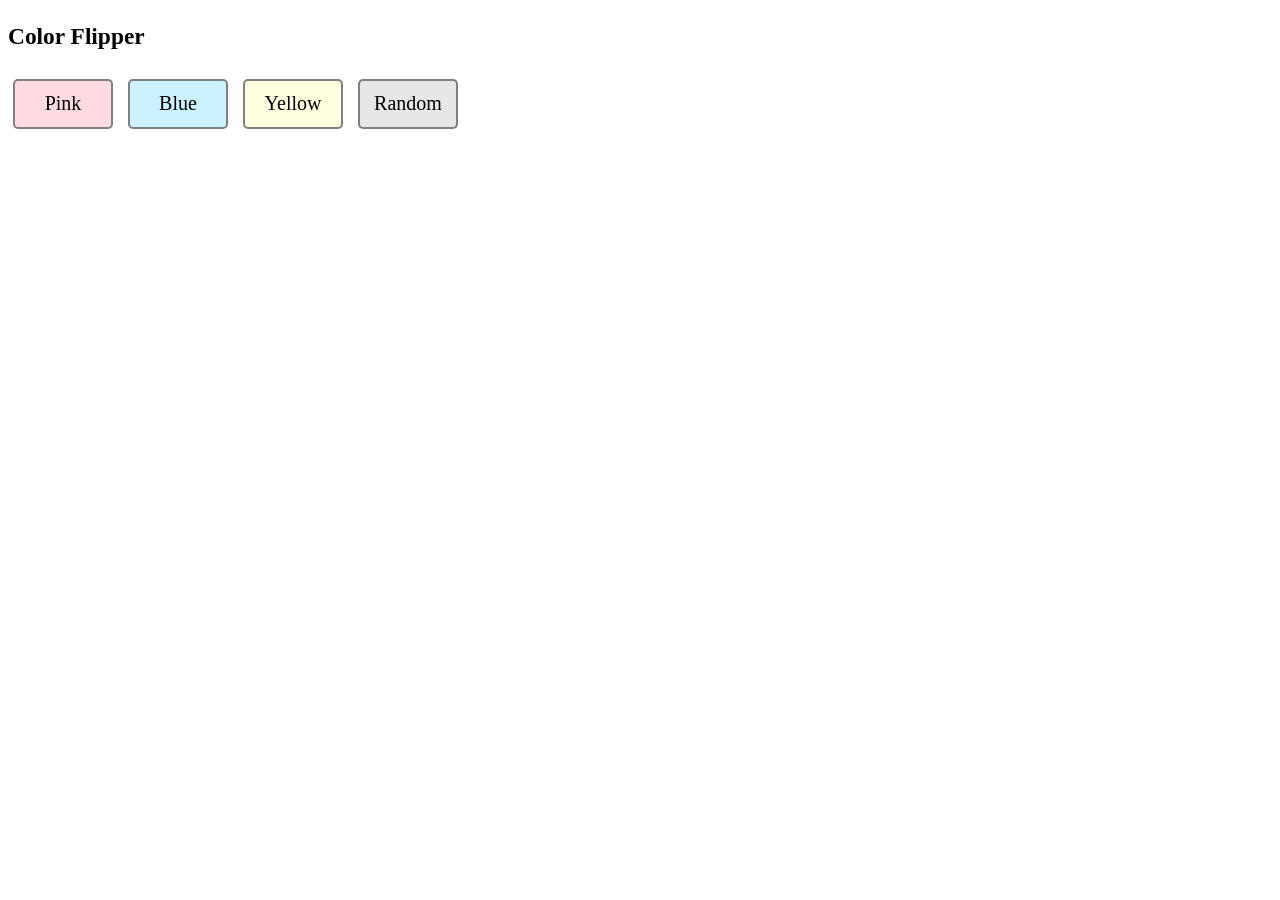
==== ColorFlipper/index.html @ a6c055e1 "added ColorFlipper" ====
<!DOCTYPE html>
<html lang="en">
<head>
    <title>Color Flipper</title>
    <link rel="stylesheet" href="style.css">
</head>
<body>
    <h3>Color Flipper</h3>
    <button id="pink" onclick="setColor('#ffdbe1')">Pink</button>
    <button id="blue" onclick="setColor('hwb(197 80% 0%)')">Blue</button>
    <button id="yellow" onclick="setColor('lightyellow')">Yellow</button>
    <button id="random" onclick="setColor(randomColor())">Random</button>
    <script src="script.js"></script>
</body>
</html>
---- ColorFlipper/style.css ----
body {
    font-family: 'comic sans ms', cursive;
    font-size: 20px;
}

#pink {
    background-color: #ffdbe1;
}

#blue {
    background-color: hwb(197 80% 0%);
}

#yellow {
    background-color: lightyellow;
}

#random {
    background-color: #e7e7e7;
}

button {
    width: 100px;
    height: 50px;
    border-radius: 5px;
    border: 2px solid grey;
    margin: 5px;
    font-family: 'comic sans ms', cursive;
    font-size: 20px;
}
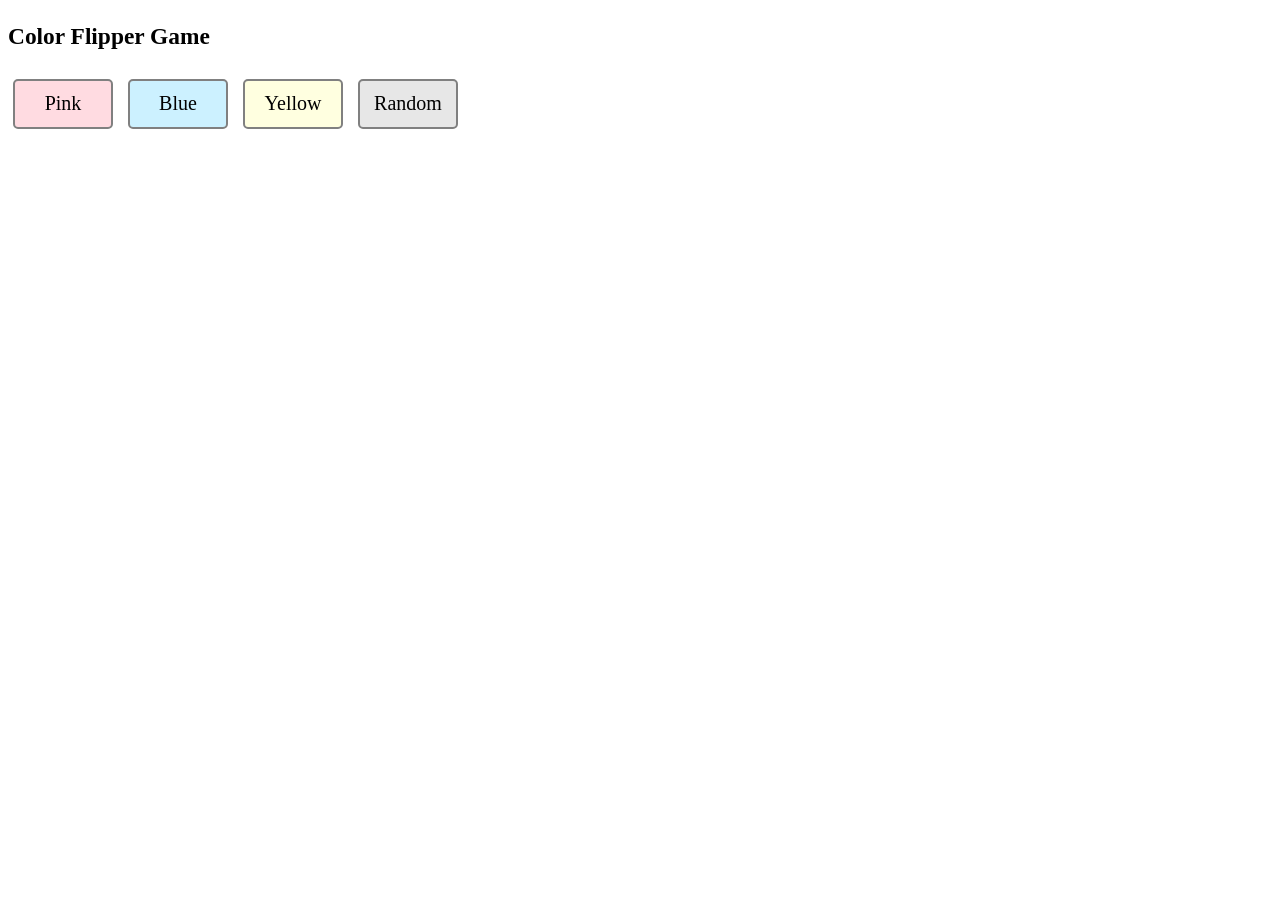
==== commit 7e0feed6: "Change header text to 'Color Flipper Game'" ====
--- a/ColorFlipper/index.html
+++ b/ColorFlipper/index.html
@@ -5,11 +5,11 @@
     <link rel="stylesheet" href="style.css">
 </head>
 <body>
-    <h3>Color Flipper</h3>
+    <h3>Color Flipper Game</h3>
     <button id="pink" onclick="setColor('#ffdbe1')">Pink</button>
     <button id="blue" onclick="setColor('hwb(197 80% 0%)')">Blue</button>
     <button id="yellow" onclick="setColor('lightyellow')">Yellow</button>
     <button id="random" onclick="setColor(randomColor())">Random</button>
     <script src="script.js"></script>
 </body>
-</html>+</html>
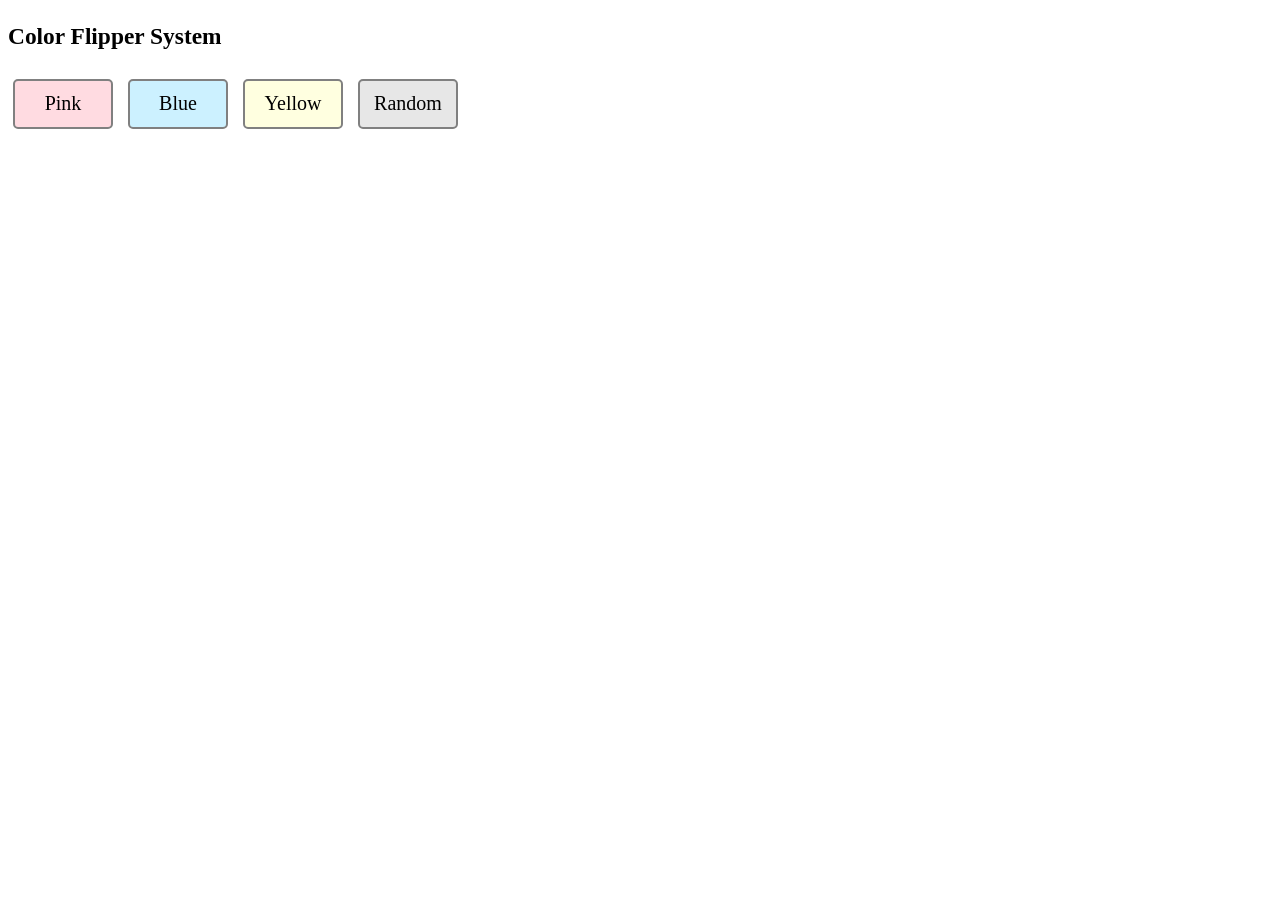
==== commit ca663362: "updated Color Flipper h3" ====
--- a/ColorFlipper/index.html
+++ b/ColorFlipper/index.html
@@ -5,7 +5,7 @@
     <link rel="stylesheet" href="style.css">
 </head>
 <body>
-    <h3>Color Flipper Game</h3>
+    <h3>Color Flipper System</h3>
     <button id="pink" onclick="setColor('#ffdbe1')">Pink</button>
     <button id="blue" onclick="setColor('hwb(197 80% 0%)')">Blue</button>
     <button id="yellow" onclick="setColor('lightyellow')">Yellow</button>
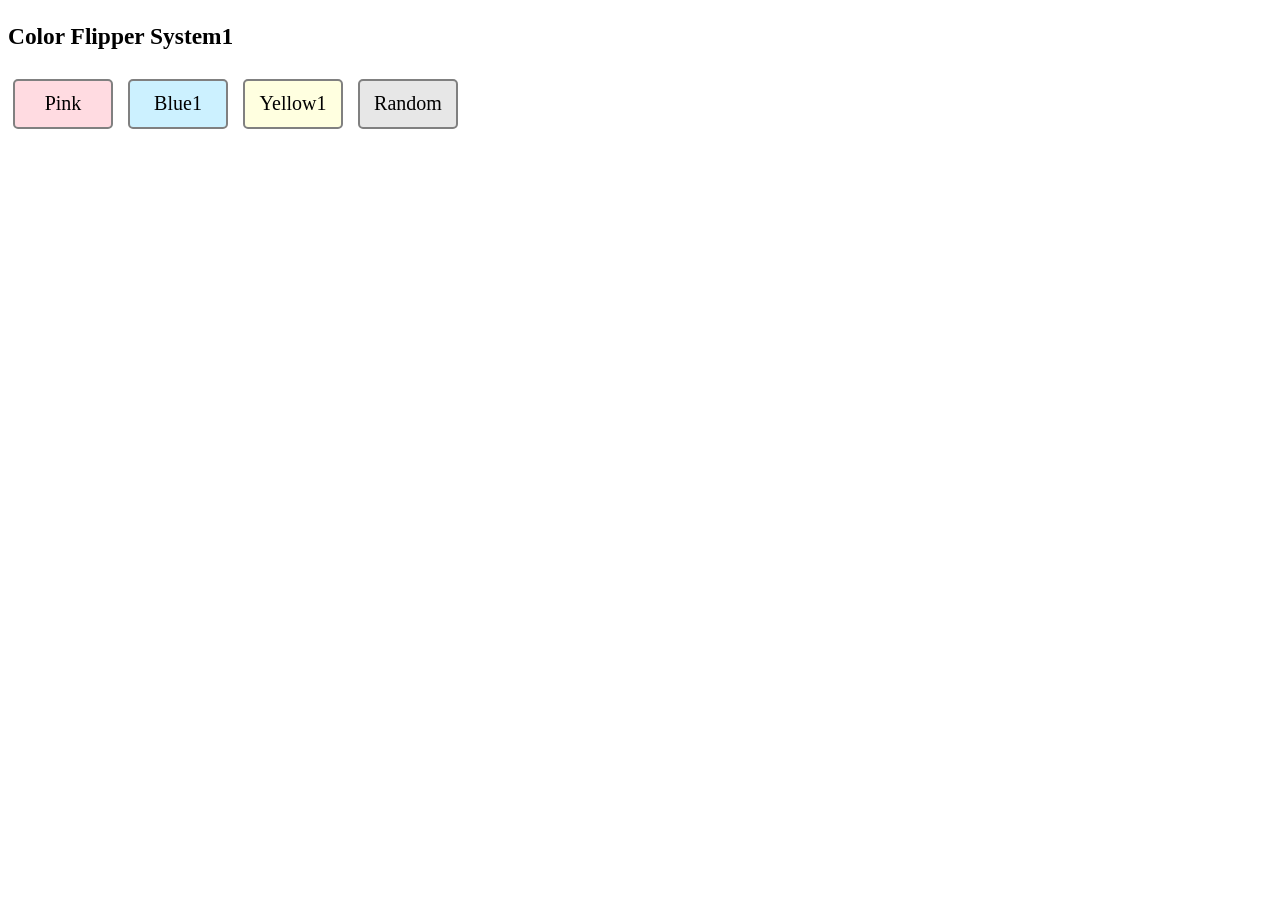
==== commit 160d3289: "test error" ====
--- a/ColorFlipper/index.html
+++ b/ColorFlipper/index.html
@@ -1,14 +1,14 @@
 <!DOCTYPE html>
 <html lang="en">
 <head>
-    <title>Color Flipper</title>
+    <title>Color Flipper1</title>
     <link rel="stylesheet" href="style.css">
 </head>
 <body>
-    <h3>Color Flipper System</h3>
+    <h3>Color Flipper System1</h3>
     <button id="pink" onclick="setColor('#ffdbe1')">Pink</button>
-    <button id="blue" onclick="setColor('hwb(197 80% 0%)')">Blue</button>
-    <button id="yellow" onclick="setColor('lightyellow')">Yellow</button>
+    <button id="blue" onclick="setColor('hwb(197 80% 0%)')">Blue1</button>
+    <button id="yellow" onclick="setColor('lightyellow')">Yellow1</button>
     <button id="random" onclick="setColor(randomColor())">Random</button>
     <script src="script.js"></script>
 </body>
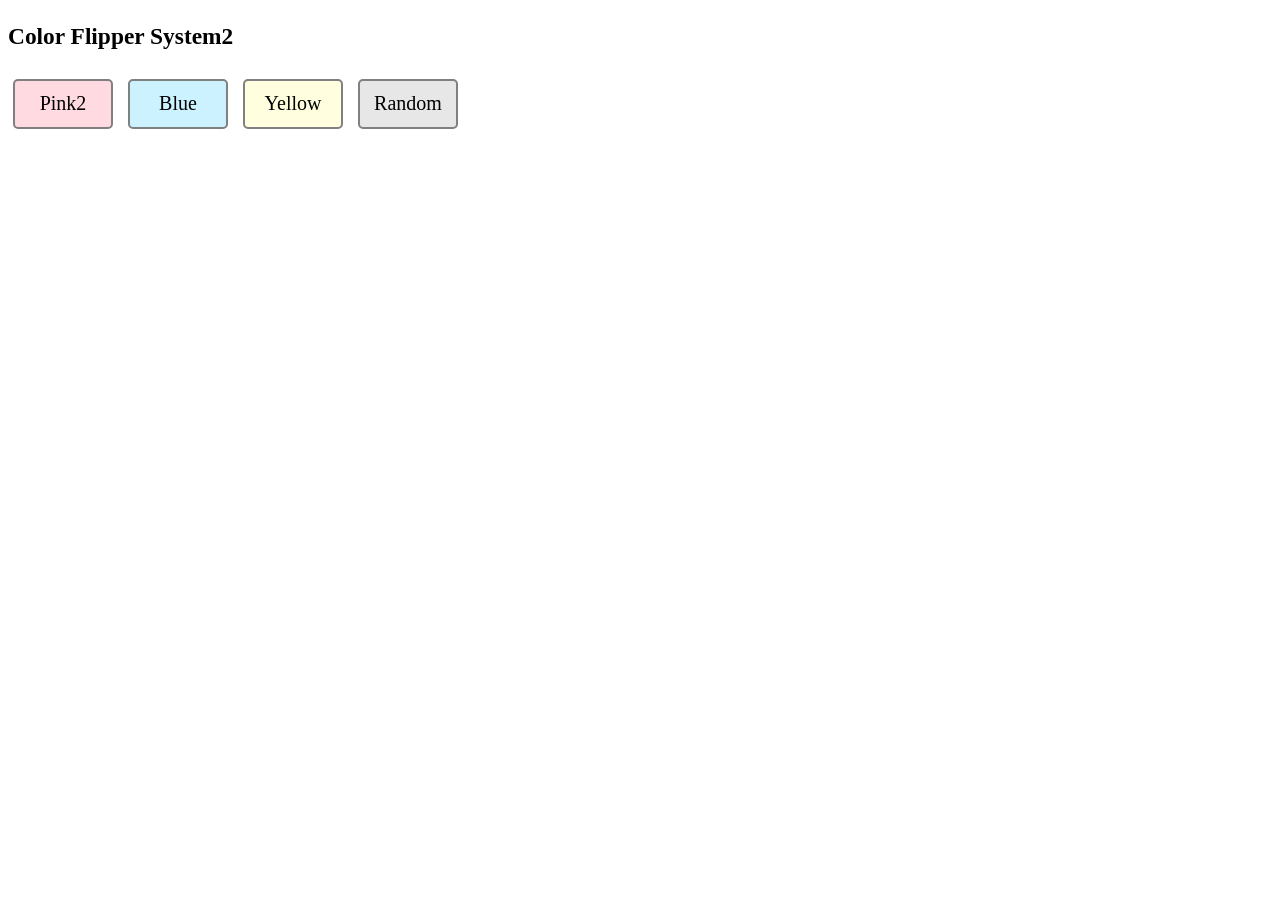
==== commit dc451efb: "fixed errors" ====
--- a/ColorFlipper/index.html
+++ b/ColorFlipper/index.html
@@ -1,14 +1,14 @@
 <!DOCTYPE html>
 <html lang="en">
 <head>
-    <title>Color Flipper1</title>
+    <title>Color Flipper2</title>
     <link rel="stylesheet" href="style.css">
 </head>
 <body>
-    <h3>Color Flipper System1</h3>
-    <button id="pink" onclick="setColor('#ffdbe1')">Pink</button>
-    <button id="blue" onclick="setColor('hwb(197 80% 0%)')">Blue1</button>
-    <button id="yellow" onclick="setColor('lightyellow')">Yellow1</button>
+    <h3>Color Flipper System2</h3>
+    <button id="pink" onclick="setColor('#ffdbe1')">Pink2</button>
+    <button id="blue" onclick="setColor('hwb(197 80% 0%)')">Blue</button>
+    <button id="yellow" onclick="setColor('lightyellow')">Yellow</button>
     <button id="random" onclick="setColor(randomColor())">Random</button>
     <script src="script.js"></script>
 </body>
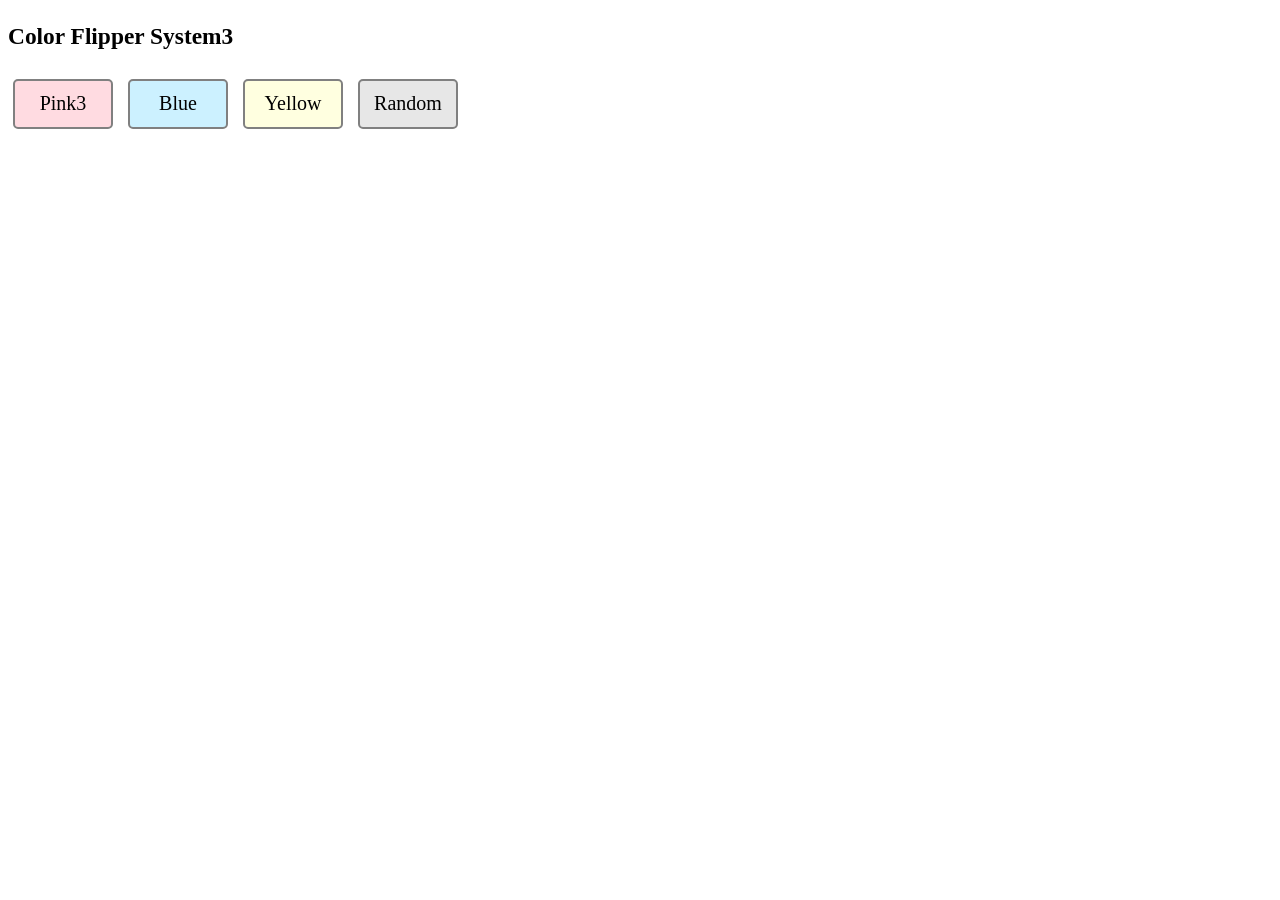
==== commit 111cb571: "test error" ====
--- a/ColorFlipper/index.html
+++ b/ColorFlipper/index.html
@@ -1,12 +1,12 @@
 <!DOCTYPE html>
 <html lang="en">
 <head>
-    <title>Color Flipper2</title>
+    <title>Color Flipper3</title>
     <link rel="stylesheet" href="style.css">
 </head>
 <body>
-    <h3>Color Flipper System2</h3>
-    <button id="pink" onclick="setColor('#ffdbe1')">Pink2</button>
+    <h3>Color Flipper System3</h3>
+    <button id="pink" onclick="setColor('#ffdbe1')">Pink3</button>
     <button id="blue" onclick="setColor('hwb(197 80% 0%)')">Blue</button>
     <button id="yellow" onclick="setColor('lightyellow')">Yellow</button>
     <button id="random" onclick="setColor(randomColor())">Random</button>
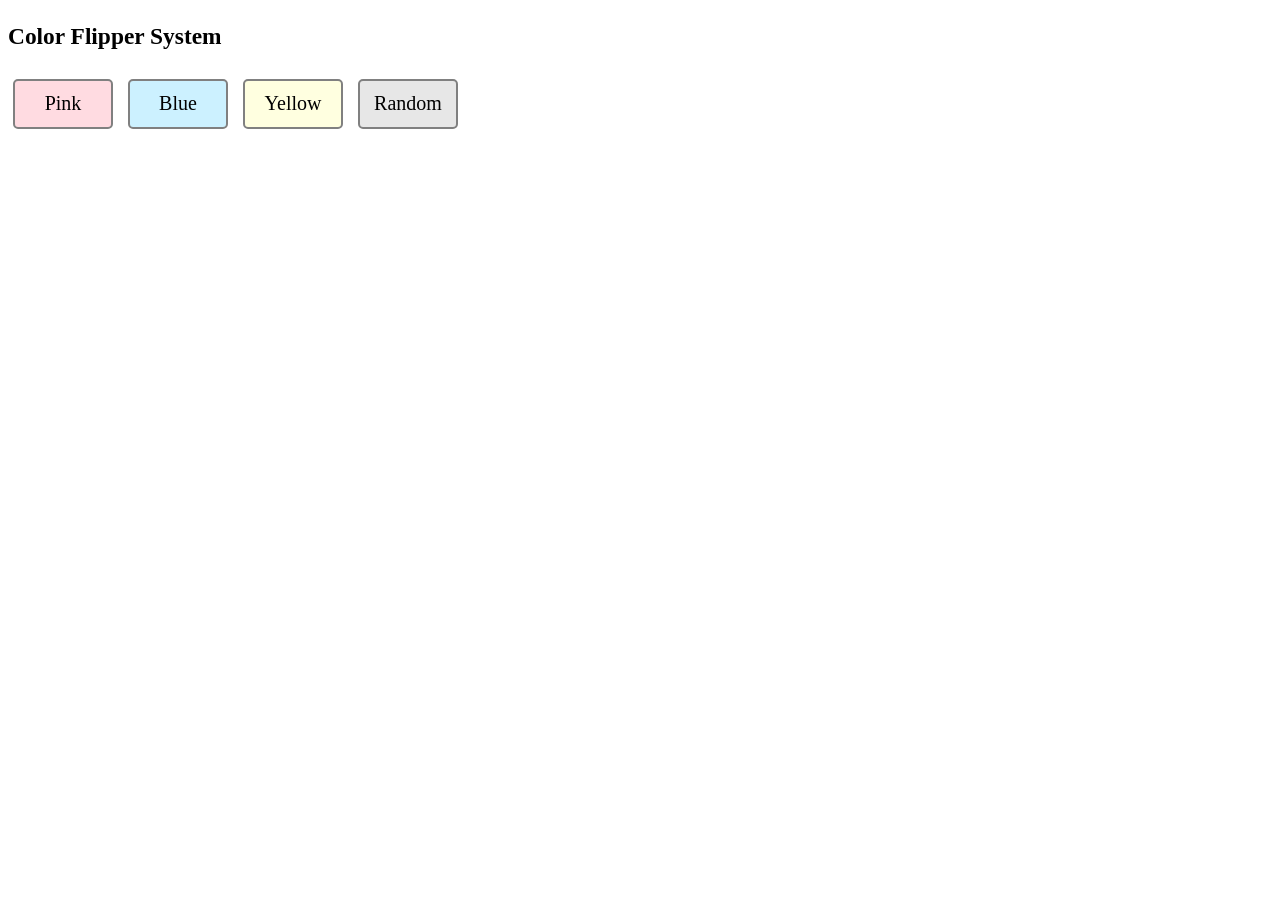
==== commit 5365e7df: "fixed to normal" ====
--- a/ColorFlipper/index.html
+++ b/ColorFlipper/index.html
@@ -1,12 +1,12 @@
 <!DOCTYPE html>
 <html lang="en">
 <head>
-    <title>Color Flipper3</title>
+    <title>Color Flipper</title>
     <link rel="stylesheet" href="style.css">
 </head>
 <body>
-    <h3>Color Flipper System3</h3>
-    <button id="pink" onclick="setColor('#ffdbe1')">Pink3</button>
+    <h3>Color Flipper System</h3>
+    <button id="pink" onclick="setColor('#ffdbe1')">Pink</button>
     <button id="blue" onclick="setColor('hwb(197 80% 0%)')">Blue</button>
     <button id="yellow" onclick="setColor('lightyellow')">Yellow</button>
     <button id="random" onclick="setColor(randomColor())">Random</button>
